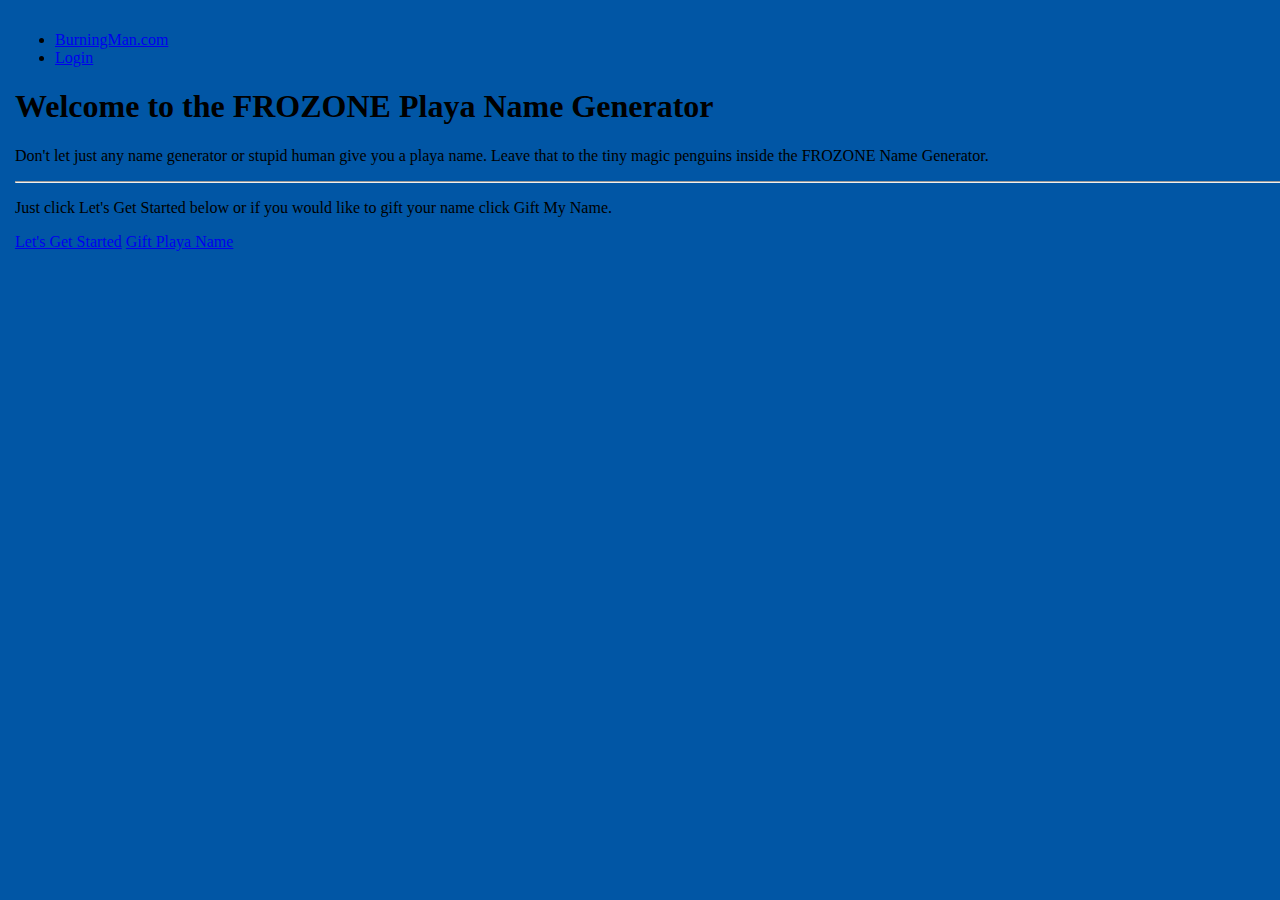
==== index.html @ a4ef611a "WAP BG" ====
<!DOCTYPE html>
<html lang="en">

<head>
    <meta charset="UTF-8">
    <meta name="viewport" content="width=device-width, initial-scale=1.0">
    <title>Name Generator</title>
    <link rel="stylesheet" type="text/css" href="style.css">
    <link rel="stylesheet" href="https://cdn.jsdelivr.net/npm/bootstrap@4.5.3/dist/css/bootstrap.min.css"
        integrity="sha384-TX8t27EcRE3e/ihU7zmQxVncDAy5uIKz4rEkgIXeMed4M0jlfIDPvg6uqKI2xXr2" crossorigin="anonymous">
    <meta name="viewport" content="width=device-width, initial-scale=1, maximum-scale=1, user-scalable=no">
</head>

<body>
    <ul class="nav nav-pills justify-content-end">
        <li class="nav-item">
            <a class="nav-link" href="https://burningman.org/">BurningMan.com</a>
            <!-- <a class="nav-link active" href="#">BurningMan.com</a> -->
        </li>
        <li class="nav-item">
            <a class="nav-link" href="/name.html">Login</a>
        </li>
        <!-- <li class="nav-item">
          <a class="nav-link" href="#">Home</a>
        </li> -->
        <!-- <li class="nav-item">
          <a class="nav-link disabled" href="#" tabindex="-1" aria-disabled="true">Disabled</a>
        </li> -->
    </ul>

    <div class="jumbotron justify-content-end welcomeJumbotron" id="mainWelcomeScreen">
        <h1 class="homePageWelcome">Welcome to the FROZONE Playa Name Generator</h1>
        <p class="homePageTagLine">Don't let just any name generator or stupid human give you a playa name. Leave that
            to the tiny magic penguins inside the
            FROZONE Name Generator.</p>
        <hr class="my-4">
        <p>Just click Let's Get Started below or if you would like to gift your name click Gift My Name.</p>
        <a class="startButton btn btn-info btn-lg" id="startButton" href="#" role="button">Let's Get Started</a>
        <a class="giftButton btn btn-success btn-lg" id="giftButton" href="#" role="button">Gift Playa Name</a>

    </div>
    <div class="nameDonation hide" id="nameDonation">
        <form>
            <div class="form-group">
                <div class="row">
                    <div class="col">
                        <label for="firstName">First Name</label>
                        <input type="name" class="form-control" id="firstName" placeholder="First Name">
                        <br>
                        <label for="playaName">Playa Name</label>
                        <input type="name" class="form-control" id="playaName" placeholder="Playa Name">
                        <div class="form-row">
                            <div class="form-group col-md-6">
                                <label for="inputCity">City</label>
                                <input type="text" class="form-control" id="inputCity" placeholder="City">
                            </div>
                            <div class="form-group col-md-4">
                                <label for="inputState">State...</label>
                                <select id="inputState" class="form-control" placeholder="State">
                                    <option selected>State...</option>
                                    <option>WA</option>
                                    <option>CA</option>
                                    <option>...</option>
                                    <!-- Need to create a list.  React would make this easier. -->
                                </select>
                            </div>
                            <div class="form-group col-md-2">
                                <label for="inputZip">Zip</label>
                                <input type="text" class="form-control" id="inputZip" placeholder="Zip Code">
                            </div>
                            <div class="form-group form-check">
                                <input type="checkbox" class="form-check-input" id="addToCensus">
                                <label class="form-check-label" for="addToCensusCheckBox">Add your info to Census</label>
                            </div>
                        </div>
                        <button type="submit" class="giftNameButton btn btn-outline-success" id="giftNameButton">Gift My Name</button>
                    </div>
                    <div class="col">
                        <label for="lastName">Last Name</label>
                        <input type="name" class="form-control" id="lastName" placeholder="Last Name">
                    </div>
                </div>
            </div>
        </div> 
    </form>
</div>
<br>
<div class="newUserInformation hide" id="newUserInformation">
    <form>
        <div class="form-group">
            <div class="row">
                <div class="col">
                    <label for="firstName">First Name</label>
                    <input type="name" class="form-control" id="firstName" placeholder="First Name">
                    <div class="form-row">
                        <div class="form-group col-md-6">
                          <label for="inputCity">City</label>
                          <input type="text" class="form-control" id="inputCity" placeholder="City">
                        </div>
                        <div class="form-group col-md-4">
                          <label for="inputState">State</label>
                          <select id="inputState" class="form-control" placeholder="State">
                            <option selected>State...</option>
                            <option>WA</option>
                            <option>CA</option>
                            <option>...</option>
<!-- Need to create a list.  React would make this easier. -->
                          </select>
                        </div>
                        <div class="form-group col-md-2">
                          <label for="inputZip">Zip</label>
                          <input type="text" class="form-control" id="inputZip" placeholder="Zip Code">
                        </div>
                      </div>
                      <button type="submit" class="getPlayaName btn btn-outline-primary" id="getPlayaName">Get My Playa Name</button>
                </div>
                <div class="col">
                    <label for="lastName">Last Name</label>
                    <input type="name" class="form-control" id="lastName" placeholder="Last Name">
                </div>
            </div>
        </div>
    </div>
</form>
</div>

<div id="questionContainer" class="questionContainer hide">
    <div id="question" class="question">
        <h1>
            Question text
        </h1>
    </div>
    <br>
    <br>
    <div id="answer-buttons" class="btn-group-vertical">
        <button class="btn buttonAnswer btn-outline-dark" id="buttonA">Answer 1</button>
        <br>
        <button class="btn buttonAnswer btn-outline-secondary" id="buttonB">Answer 2</button>
        <br>
        <button class="btn buttonAnswer btn-outline-success" id="buttonC">Answer 3</button>
        <br>
        <button class="btn buttonAnswer btn-outline-danger" id="buttonD">Answer 4</button>
    </div>
</div>

<div class="newPlayaNameScreen hide" id="newPlayaNameScreen">
    <h1 class="endScreenText">Your Playa Name Is...</h1>  <!--ADD ID AND CLASS TO CHANGE COLOR   -->
    <a class="newPlayaName" id="newPlayaName" type="text"></a>
    <div class="form-group form-check">
        <input type="checkbox" class="form-check-input" id="addToCensus">
        <label class="form-check-label" for="addToCensusCheckBox">Add your info to Census</label>
    </div>
    <button type="submit" class="keepPlayaName btn btn-outline-success" id="keepPlayaName">Keep My Playa Name</button>
</div>




<div class="suckerScreen hide" id="suckerScreen">
    <div class="suckerScreenContainer">
    <h1 class="suckerScreenText">Thanks Sucka!!!!!!  </h1> 
    <h3 class="suckerScreenSecondText">We just sold your soul to the highest bidder.  Best of luck.  
        <p>-The Tiny Magic Penguins</p> </h3> <!--ADD ID AND CLASS TO CHANGE COLOR   -->
    </div>
</div>


</div> <!--Final div tag-->


<script type="text/javascript" src="script.js"></script>
</body>

</html>
---- style.css ----
body{
    padding: 10px;
    margin: 5px;
    border-width: 5px;
    display: inline-block;
    width: 100%;
    height: 100%;
    justify-content: center;
    align-items: center;
    /* background-image: url("https://djmp3.live/wp-content/uploads/2020/09/burning-man-large-2.jpg"); */
    /* background-image: url("https://i.dailymail.co.uk/i/pix/2011/09/07/article-2034587-0DC01C0E00000578-266_1024x615_large.jpg"); */
    background-image: url("https://scontent-sea1-1.xx.fbcdn.net/v/t1.0-0/p180x540/121673267_2007267369404000_3173177398095299345_n.jpg?_nc_cat=107&ccb=2&_nc_sid=19026a&_nc_ohc=XTXMtr-1IE0AX_hvqeV&_nc_ht=scontent-sea1-1.xx&tp=6&oh=b8c9942bed76763bc91e3b7c1121eca2&oe=5FC26A63");
    background-color: #0156a5;
    }

.hide {
    display: none;
    justify-content: center;
}

.jumbotron .form-group {
display: flex;
justify-content: center;
/* background-color: #0156a5; */
color: aqua;

}

.emailAndAddressForm {
    justify-content: left;
    float: left;
}
.nav-item {
    color: black;
}

.questionContainer {

    background-color: rgb(0, 217, 255) ;
    /* background-origin: padding-box; */
    /* border: slategrey; */
    height: 800px;
    width: 1000px;
    justify-content: center;
}

.suckerScreenContainer {

    background-color: rgba(6, 233, 44, 0.925) ;
    /* background-origin: padding-box; */
    /* border: slategrey; */
    height: 800px;
    width: 1000px;
    justify-content: center;
}

.question {
    size: 20cm;
}

.endScreenText {
    color: darkblue;
}

.suckerScreenText {
    color: rgba(237, 253, 11, 0.897);
}

.suckerScreenSecondText {
    color: rgba(237, 253, 11, 0.897);
}
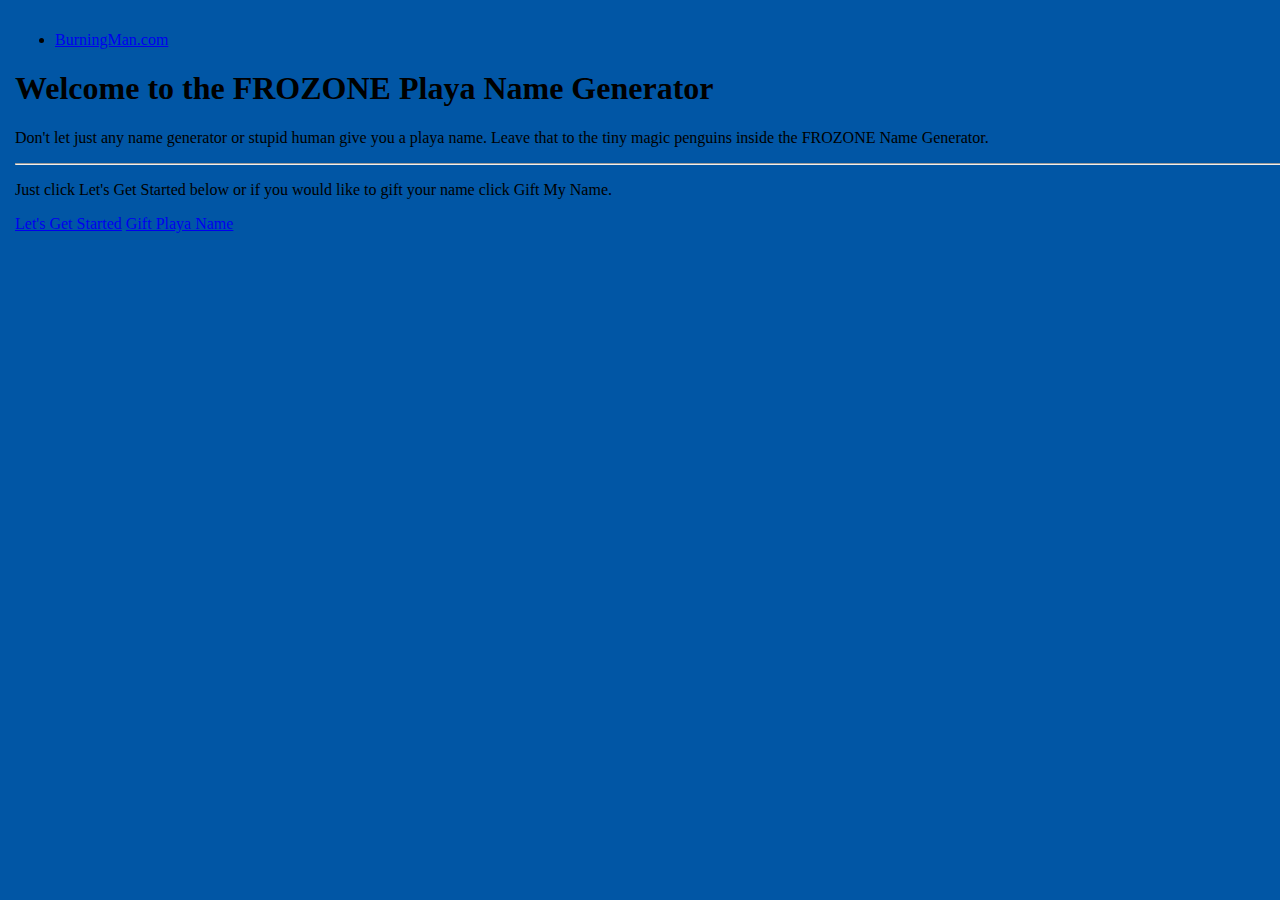
==== commit 0411e2e9: "Set inputs to localStorage" ====
--- a/index.html
+++ b/index.html
@@ -17,9 +17,9 @@
             <a class="nav-link" href="https://burningman.org/">BurningMan.com</a>
             <!-- <a class="nav-link active" href="#">BurningMan.com</a> -->
         </li>
-        <li class="nav-item">
+        <!-- <li class="nav-item">
             <a class="nav-link" href="/name.html">Login</a>
-        </li>
+        </li> -->
         <!-- <li class="nav-item">
           <a class="nav-link" href="#">Home</a>
         </li> -->
@@ -44,18 +44,19 @@
             <div class="form-group">
                 <div class="row">
                     <div class="col">
-                        <label for="firstName">First Name</label>
+                        <!-- <label for="firstName">First Name</label> -->
                         <input type="name" class="form-control" id="firstName" placeholder="First Name">
                         <br>
-                        <label for="playaName">Playa Name</label>
+                        <!-- <label for="playaName">Playa Name</label> -->
                         <input type="name" class="form-control" id="playaName" placeholder="Playa Name">
+                        <br>
                         <div class="form-row">
                             <div class="form-group col-md-6">
-                                <label for="inputCity">City</label>
+                                <!-- <label for="inputCity">City</label> -->
                                 <input type="text" class="form-control" id="inputCity" placeholder="City">
                             </div>
                             <div class="form-group col-md-4">
-                                <label for="inputState">State...</label>
+                                <!-- <label for="inputState">State...</label> -->
                                 <select id="inputState" class="form-control" placeholder="State">
                                     <option selected>State...</option>
                                     <option>WA</option>
@@ -65,18 +66,28 @@
                                 </select>
                             </div>
                             <div class="form-group col-md-2">
-                                <label for="inputZip">Zip</label>
+                                <!-- <label for="inputZip">Zip</label> -->
                                 <input type="text" class="form-control" id="inputZip" placeholder="Zip Code">
                             </div>
                             <div class="form-group form-check">
-                                <input type="checkbox" class="form-check-input" id="addToCensus">
-                                <label class="form-check-label" for="addToCensusCheckBox">Add your info to Census</label>
+                                <!-- Will need to make sure only one checkbox is able to be checked at a time. -->
+                                <input type="checkbox" class="form-check-input" id="masculineName">
+                                <label class="form-check-label" for="addMasculineNameToMasculineArray">Masculine</label>
+                                <br>
+                                <input type="checkbox" class="form-check-input" id="feminineName">
+                                <label class="form-check-label" for="addFemininNameToFeminineArray">Feminine</label>
+                                <br>
+                                <input type="checkbox" class="form-check-input" id="fantasyName">
+                                <label class="form-check-label" for="addFantasyNameToFantasyArrayx">Fantasy</label>
+                                <br>
+                                <input type="checkbox" class="form-check-input" id="childName">
+                                <label class="form-check-label" for="addChildNameToChildArray">Child</label>
                             </div>
                         </div>
                         <button type="submit" class="giftNameButton btn btn-outline-success" id="giftNameButton">Gift My Name</button>
                     </div>
                     <div class="col">
-                        <label for="lastName">Last Name</label>
+                        <!-- <label for="lastName">Last Name</label> -->
                         <input type="name" class="form-control" id="lastName" placeholder="Last Name">
                     </div>
                 </div>
@@ -90,16 +101,17 @@
         <div class="form-group">
             <div class="row">
                 <div class="col">
-                    <label for="firstName">First Name</label>
-                    <input type="name" class="form-control" id="firstName" placeholder="First Name">
+                    <!-- <label for="firstName">First Name</label> -->
+                    <input type="name" class="form-control" id="newUserFirstName" placeholder="First Name">
+                    <br>
                     <div class="form-row">
                         <div class="form-group col-md-6">
-                          <label for="inputCity">City</label>
-                          <input type="text" class="form-control" id="inputCity" placeholder="City">
+                          <!-- <label for="inputCity">City</label> -->
+                          <input type="text" class="form-control" id="NewUserCity" placeholder="City">
                         </div>
                         <div class="form-group col-md-4">
-                          <label for="inputState">State</label>
-                          <select id="inputState" class="form-control" placeholder="State">
+                          <!-- <label for="inputState">State</label> -->
+                          <select id="newUserState" class="form-control" placeholder="State">
                             <option selected>State...</option>
                             <option>WA</option>
                             <option>CA</option>
@@ -108,15 +120,15 @@
                           </select>
                         </div>
                         <div class="form-group col-md-2">
-                          <label for="inputZip">Zip</label>
-                          <input type="text" class="form-control" id="inputZip" placeholder="Zip Code">
+                          <!-- <label for="inputZip">Zip</label> -->
+                          <input type="text" class="form-control" id="newUserZip" placeholder="Zip Code">
                         </div>
                       </div>
                       <button type="submit" class="getPlayaName btn btn-outline-primary" id="getPlayaName">Get My Playa Name</button>
                 </div>
                 <div class="col">
-                    <label for="lastName">Last Name</label>
-                    <input type="name" class="form-control" id="lastName" placeholder="Last Name">
+                    <!-- <label for="lastName">Last Name</label> -->
+                    <input type="name" class="form-control" id="newUserLastName" placeholder="Last Name">
                 </div>
             </div>
         </div>
--- a/style.css
+++ b/style.css
@@ -10,7 +10,7 @@
     align-items: center;
     /* background-image: url("https://djmp3.live/wp-content/uploads/2020/09/burning-man-large-2.jpg"); */
     /* background-image: url("https://i.dailymail.co.uk/i/pix/2011/09/07/article-2034587-0DC01C0E00000578-266_1024x615_large.jpg"); */
-    background-image: url("https://scontent-sea1-1.xx.fbcdn.net/v/t1.0-0/p180x540/121673267_2007267369404000_3173177398095299345_n.jpg?_nc_cat=107&ccb=2&_nc_sid=19026a&_nc_ohc=XTXMtr-1IE0AX_hvqeV&_nc_ht=scontent-sea1-1.xx&tp=6&oh=b8c9942bed76763bc91e3b7c1121eca2&oe=5FC26A63");
+    background-image: url("https://external-sea1-1.xx.fbcdn.net/safe_image.php?d=AQDJTpuZDlevarWz&w=500&h=261&url=https%3A%2F%2Fassets.rebelmouse.io%2FeyJhbGciOiJIUzI1NiIsInR5cCI6IkpXVCJ9.eyJpbWFnZSI6Imh0dHBzOi8vYXNzZXRzLnJibC5tcy8yMzMwNzY2Ny9vcmlnaW4uanBnIiwiZXhwaXJlc19hdCI6MTYwNDUwODM1MX0.vJHN5iDHm9WVDhyMuU3o6p8OPF6ENrDxqZKGEPefeSI%2Fimg.jpg%3Fwidth%3D1200%26coordinates%3D0%252C37%252C0%252C38%26height%3D600&cfs=1&ext=jpg&_nc_cb=1&_nc_hash=AQBR7T_fzPJ937fR");
     background-color: #0156a5;
     }
 
@@ -45,6 +45,15 @@
     justify-content: center;
 }
 
+.newPlayaNameScreen{
+    background-color: rgb(255, 81, 0) ;
+    /* background-origin: padding-box; */
+    /* border: slategrey; */
+    height: 500px;
+    width: 800px;
+    justify-content: center;
+}
+
 .suckerScreenContainer {
 
     background-color: rgba(6, 233, 44, 0.925) ;
